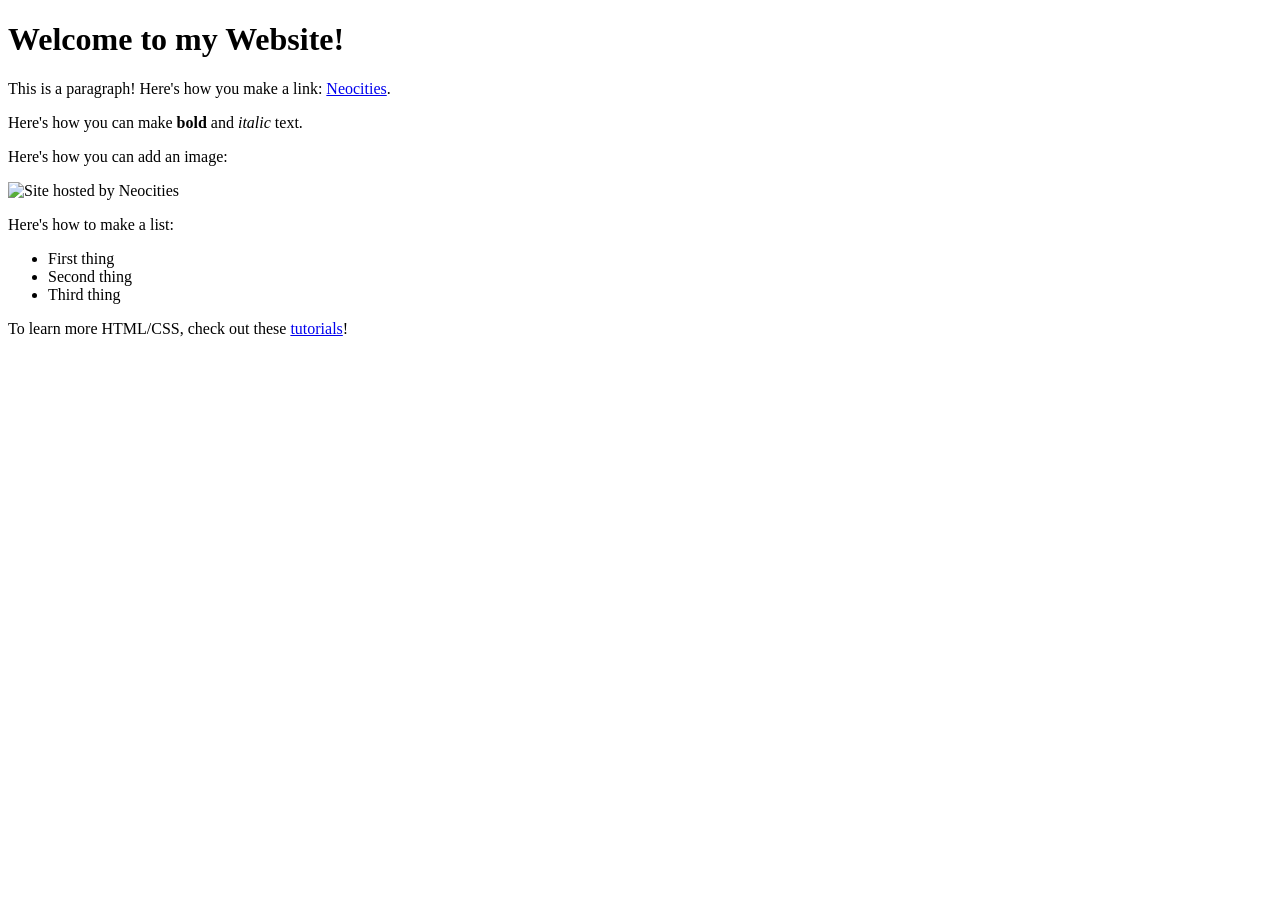
==== my-Site/public/index.html @ 6b13ef36 "First commit" ====
<!DOCTYPE html>
<html>
  <head>
    <meta charset="UTF-8">
    <meta name="viewport" content="width=device-width, initial-scale=1.0">
    <title>The web site of cadenbrannan</title>
    <!-- The style.css file allows you to change the look of your web pages.
         If you include the next line in all your web pages, they will all share the same look.
         This makes it easier to make new pages for your site. -->
    <link href="/style.css" rel="stylesheet" type="text/css" media="all">
  </head>
  <body>
    <h1>Welcome to my Website!</h1>

    <p>This is a paragraph! Here's how you make a link: <a href="https://neocities.org">Neocities</a>.</p>

    <p>Here's how you can make <strong>bold</strong> and <em>italic</em> text.</p>

    <p>Here's how you can add an image:</p>
    <img src="/neocities.png" alt="Site hosted by Neocities">

    <p>Here's how to make a list:</p>

    <ul>
      <li>First thing</li>
      <li>Second thing</li>
      <li>Third thing</li>
    </ul>

    <p>To learn more HTML/CSS, check out these <a href="https://neocities.org/tutorials">tutorials</a>!</p>
  </body>
</html>
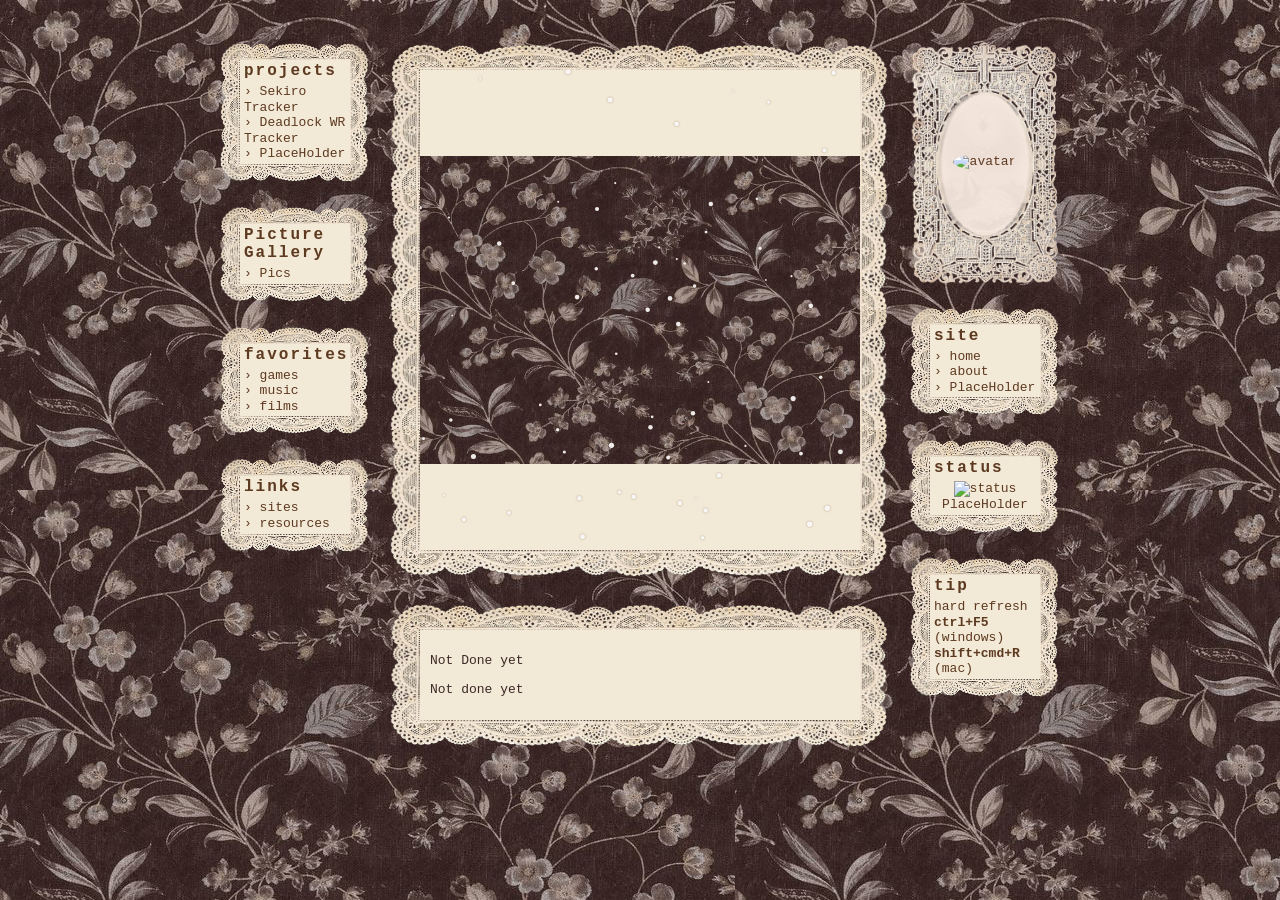
==== commit 306a5b61: "site setup" ====
--- a/my-Site/public/index.html
+++ b/my-Site/public/index.html
@@ -1,32 +1,112 @@
 <!DOCTYPE html>
-<html>
-  <head>
-    <meta charset="UTF-8">
-    <meta name="viewport" content="width=device-width, initial-scale=1.0">
-    <title>The web site of cadenbrannan</title>
-    <!-- The style.css file allows you to change the look of your web pages.
-         If you include the next line in all your web pages, they will all share the same look.
-         This makes it easier to make new pages for your site. -->
-    <link href="/style.css" rel="stylesheet" type="text/css" media="all">
-  </head>
-  <body>
-    <h1>Welcome to my Website!</h1>
+<html lang="en">
+<head>
+  <meta charset="UTF-8">
+  <meta name="viewport" content="width=device-width, initial-scale=1">
+  <title>Caden Brannan</title>
+  <link rel="stylesheet" href="style.css">
+</head>
+<body>
+<div class="container">
 
-    <p>This is a paragraph! Here's how you make a link: <a href="https://neocities.org">Neocities</a>.</p>
+  <!-- ============ LEFT COLUMN ============ -->
+  <div class="left">
+    <div class="box">
+      <h1>projects</h1>
+      <div class="content">
+        <ul>
+          <li><a href="#" target="main">Sekiro Tracker</a></li>
+          <li><a href="#" target="main">Deadlock WR Tracker</a></li>
+          <li><a href="#" target="main">PlaceHolder</a></li>
+        </ul>
+      </div>
+    </div>
 
-    <p>Here's how you can make <strong>bold</strong> and <em>italic</em> text.</p>
+    <div class="box">
+      <h1>Picture Gallery</h1>
+      <div class="content">
+        <ul>
+          <li><a href="#" target="main">Pics</a></li>
+        </ul>
+      </div>
+    </div>
 
-    <p>Here's how you can add an image:</p>
-    <img src="/neocities.png" alt="Site hosted by Neocities">
+    <div class="box">
+      <h1>favorites</h1>
+      <div class="content">
+        <ul>
+          <li><a href="#" target="main">games</a></li>
+          <li><a href="#" target="main">music</a></li>
+          <li><a href="#" target="main">films</a></li>
+        </ul>
+      </div>
+    </div>
 
-    <p>Here's how to make a list:</p>
+    <div class="box">
+      <h1>links</h1>
+      <div class="content">
+        <ul>
+          <li><a href="#" target="main">sites</a></li>
+          <li><a href="#" target="main">resources</a></li>
+        </ul>
+      </div>
+    </div>
+  </div>
 
-    <ul>
-      <li>First thing</li>
-      <li>Second thing</li>
-      <li>Third thing</li>
-    </ul>
+  <!-- ============ CENTER COLUMN ============ -->
+  <div class="middle">
+    <div class="box">
+      <div class="content no-pad">
+        <!-- Pages load in here when you click a nav link (target="main") -->
+        <iframe class="main-frame" name="main" src="center.html"></iframe>
+      </div>
+    </div>
 
-    <p>To learn more HTML/CSS, check out these <a href="https://neocities.org/tutorials">tutorials</a>!</p>
-  </body>
-</html>
+    <div class="box">
+      <div class="content">
+        <p>Not Done yet</p>
+        <p>Not done yet</p>
+      </div>
+    </div>
+  </div>
+
+  <!-- ============ RIGHT COLUMN ============ -->
+  <div class="right">
+    <div class="box me">
+      <div class="content center">
+        <img src="images/avatar.png" alt="avatar" width="64">
+      </div>
+    </div>
+
+    <div class="box">
+      <h1>site</h1>
+      <div class="content">
+        <ul>
+          <li><a href="center.html" target="main">home</a></li>
+          <li><a href="#" target="main">about</a></li>
+          <li><a href="#" target="main">PlaceHolder</a></li>
+        </ul>
+      </div>
+    </div>
+
+    <div class="box">
+      <h1>status</h1>
+      <div class="content center">
+        <img src="images/status.gif" alt="status"><br>
+        PlaceHolder
+      </div>
+    </div>
+
+    <div class="box">
+      <h1>tip</h1>
+      <div class="content">
+        hard refresh<br>
+        <b>ctrl+F5</b> (windows)<br>
+        <b>shift+cmd+R</b> (mac)
+      </div>
+    </div>
+  </div>
+
+</div>
+</body>
+</html>
--- a/my-Site/public/style.css
+++ b/my-Site/public/style.css
@@ -0,0 +1,133 @@
+/* =========================================================
+   EASY CUSTOMIZING — change these and the whole site updates
+   ========================================================= */
+:root {
+  --page-bg-image: url("images/background.jpeg");  /* tiled page background */
+  --page-bg-color: #3d2928;     /* shows if the image is missing */
+
+  --header-color: #8a9d78;      /* box title bars */
+  --header-text: #ffffff;
+  --box-color: #f2e9d6;         /* box body (cream, matches the lace middle) */
+  --border-color: #988452;
+  --text-color: #5d3920;
+  --link-hover: #8a9d78;
+
+  --font: "Courier New", monospace;
+  --section-bg: url("images/SectionCutOuts.png");     /* lace frame behind every section */
+  --avatar-bg: url("images/SectionCutOutCross.png");  /* cross frame behind the "me" avatar */
+}
+
+/* ========================================================= */
+
+* { box-sizing: border-box; }
+
+body {
+  margin: 0;
+  padding: 40px 16px;
+  background: var(--page-bg-color) var(--page-bg-image) repeat;
+  color: var(--text-color);
+  font-family: var(--font);
+  font-size: 13px;
+}
+
+a { color: var(--text-color); text-decoration: none; }
+a:hover { color: var(--link-hover); }
+
+/* 3-column layout */
+.container {
+  max-width: 840px;
+  margin: 0 auto;
+  display: grid;
+  grid-template-columns: 150px 1fr 150px;
+  gap: 20px;
+  align-items: start;
+}
+
+/* a "box" = lace frame with the title in its top-left corner */
+.box {
+  margin-bottom: 20px;
+  /* lace edge stays the same thickness on every box; the plain middle stretches */
+  border: 20px solid transparent;
+  border-image: var(--section-bg) 44 41 / 20px round;
+  background: var(--box-color) padding-box;
+  padding: 2px 4px;
+}
+
+.box h1 {
+  margin: 0 0 4px;
+  color: var(--text-color);
+  font-size: 16px;
+  font-weight: bold;
+  letter-spacing: 2px;
+  text-align: left;
+}
+
+.box .content {
+  margin: 0;
+  line-height: 1.2;
+}
+
+/* center column: title bar + plain body, colours sampled from background.jpeg */
+.middle {
+  --header-color: #6e5c58;   /* flower mid-tone */
+  --header-text: #efe6dc;
+  --box-color: #f2e9d6;      /* same cream as the lace boxes */
+  --border-color: #8f7e78;   /* flower highlight */
+  --text-color: #3d2928;     /* background base brown */
+  --link-hover: #8f7e78;
+  color: var(--text-color);
+}
+.middle a { color: var(--text-color); }
+.middle a:hover { color: var(--link-hover); }
+/* same lace edge as the side sections (tiled with "round", so it never smears), a bit thicker */
+.middle .box {
+  border-width: 30px;
+  border-image-width: 30px;
+  padding: 0;
+}
+.middle .box .content {
+  padding: 10px;
+  background: var(--box-color);
+}
+
+/* "me" box: cross frame, avatar sits in the oval */
+.box.me {
+  aspect-ratio: 736 / 1200;   /* matches the image so the oval isn't squished */
+  border: none;
+  padding: 14% 12%;
+  background: var(--avatar-bg) center / 100% 100% no-repeat;
+  display: flex;
+  flex-direction: column;
+}
+.box.me .content {
+  flex: 1;
+  display: flex;
+  align-items: center;
+  justify-content: center;
+}
+.box.me h1 { align-self: flex-start; padding: 0 3px; background: #f2e9d6; }  /* readable over the lace */
+.box.me img { border-radius: 50%; }
+
+/* nav lists with the "›" arrows */
+.box ul { list-style: none; margin: 0; padding: 0; }
+.box li::before { content: "› "; }
+
+
+/* center column */
+.main-frame {
+  display: block;
+  width: 100%;
+  height: 480px;
+  border: none;
+  background: var(--box-color);
+}
+.box .content.no-pad { padding: 0; }
+
+.center { text-align: center; }
+.center img { max-width: 100%; }
+
+/* phones: stack the columns */
+@media (max-width: 700px) {
+  .container { grid-template-columns: 1fr; }
+  .box.me { max-width: 220px; margin-inline: auto; }
+}
